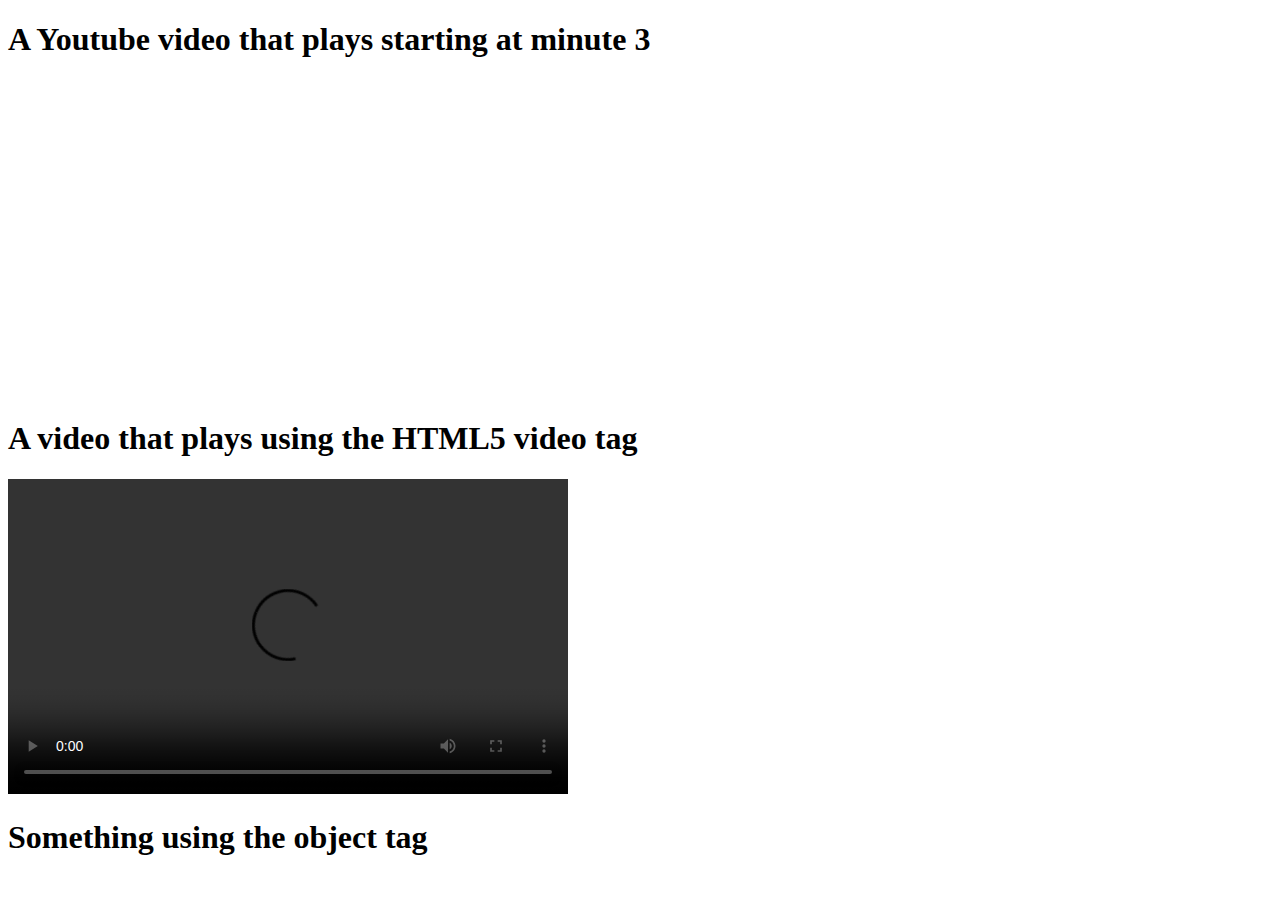
==== embeddingOriginalWork.html @ 6d44b042 "uploaded embeddingOriginalWork.html" ====
<!DOCTYPE html>
<html>
    <head>
        <title>Esther Han</title>
    </head>
    <body>
        <h1>A Youtube video that plays starting at minute 3</h1>
        <iframe width="560" height="315" src="https://www.youtube.com/embed/2-ya9qUPeVQ?start=180" title="YouTube video player" frameborder="0" allow="accelerometer; autoplay; clipboard-write; encrypted-media; gyroscope; picture-in-picture" allowfullscreen></iframe>
        <h1>A video that plays using the HTML5 video tag</h1>
        <video width="560" height="315" controls>
            <source src="golden.mp4" type="video/mp4">
        </video>
        <h1>Something using the object tag</h1>
        <object data="http://gohuskies.com/images/2018/3/23/Wallpaper4.jpg" width="550px" height="400px">
    </body>
</html>
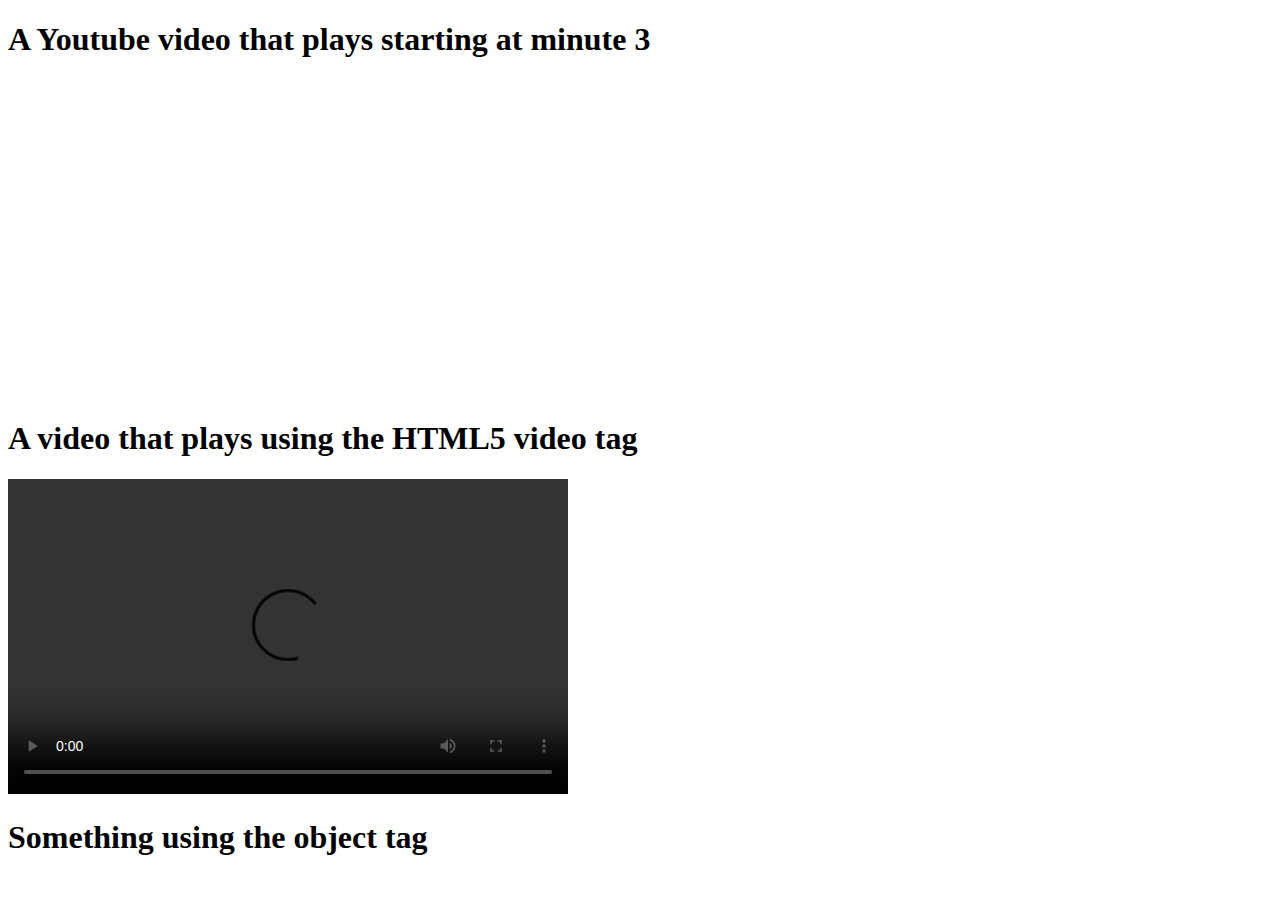
==== commit 9baaa7f2: "Add files via upload" ====
--- a/embeddingOriginalWork.html
+++ b/embeddingOriginalWork.html
@@ -11,6 +11,6 @@
             <source src="golden.mp4" type="video/mp4">
         </video>
         <h1>Something using the object tag</h1>
-        <object data="http://gohuskies.com/images/2018/3/23/Wallpaper4.jpg" width="550px" height="400px">
+        <object data="https://www.google.com/maps/embed?pb=!1m18!1m12!1m3!1d1343.728304108832!2d-122.31106769182222!3d47.65612544479703!2m3!1f0!2f0!3f0!3m2!1i1024!2i768!4f13.1!3m3!1m2!1s0x549014f2cd8b9063%3A0x5e0c52ee23f0cc30!2sRed%20Square%2C%20Seattle%2C%20WA%2098105%2C%20USA!5e0!3m2!1sen!2s!4v1617242411373!5m2!1sen!2s" width="550px" height="400px">
     </body>
 </html>